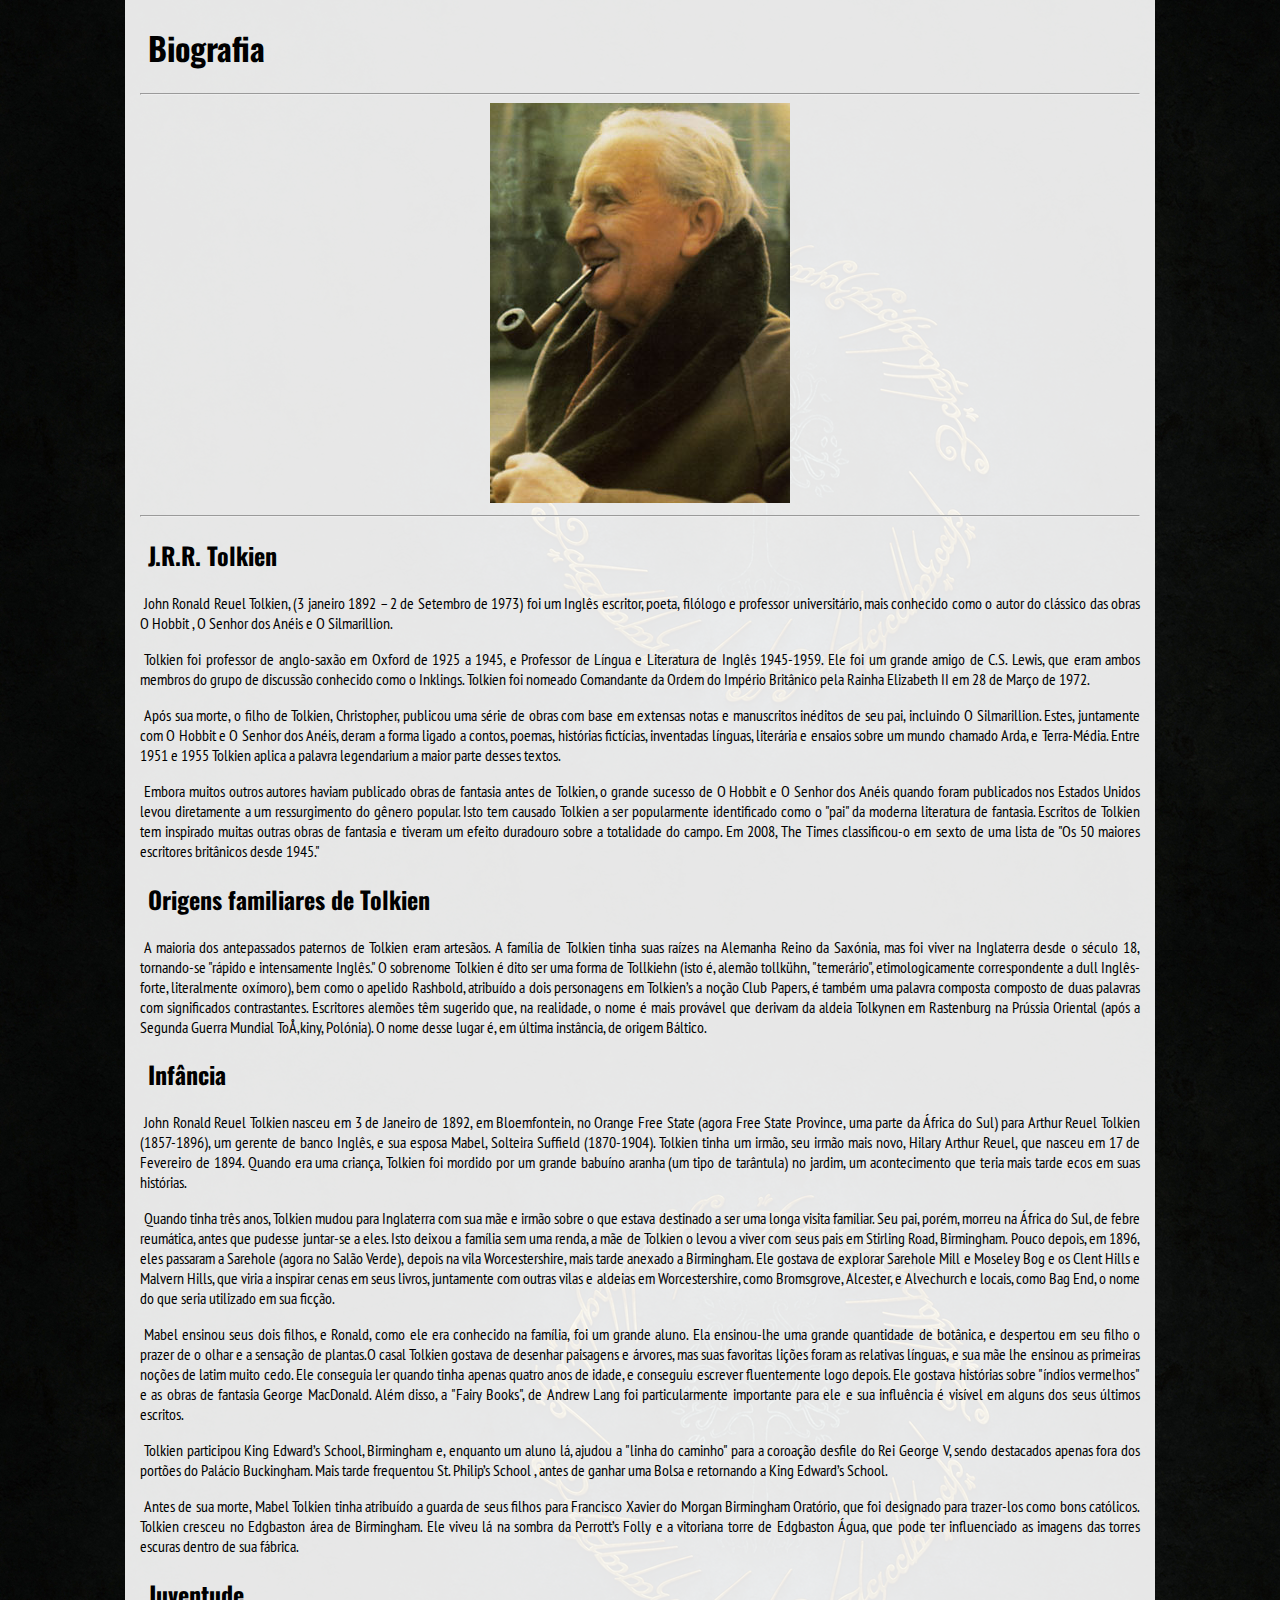
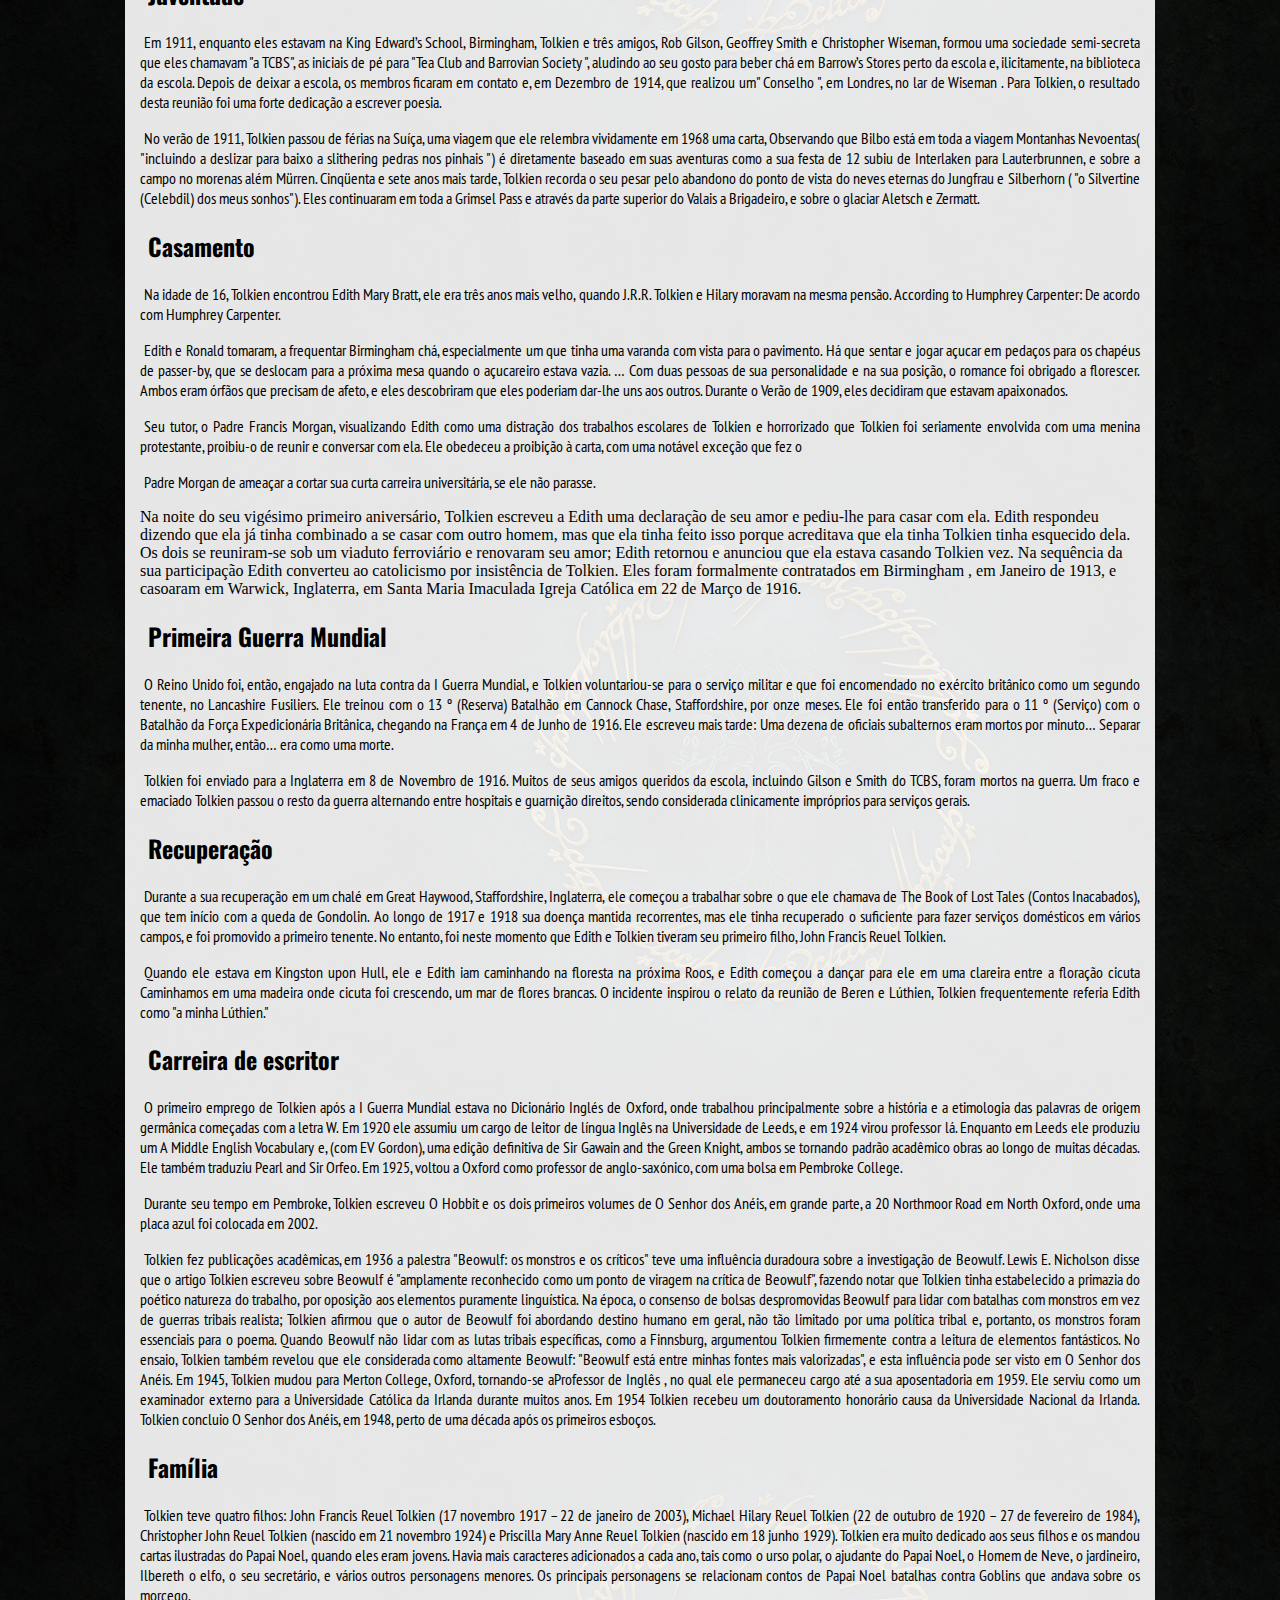
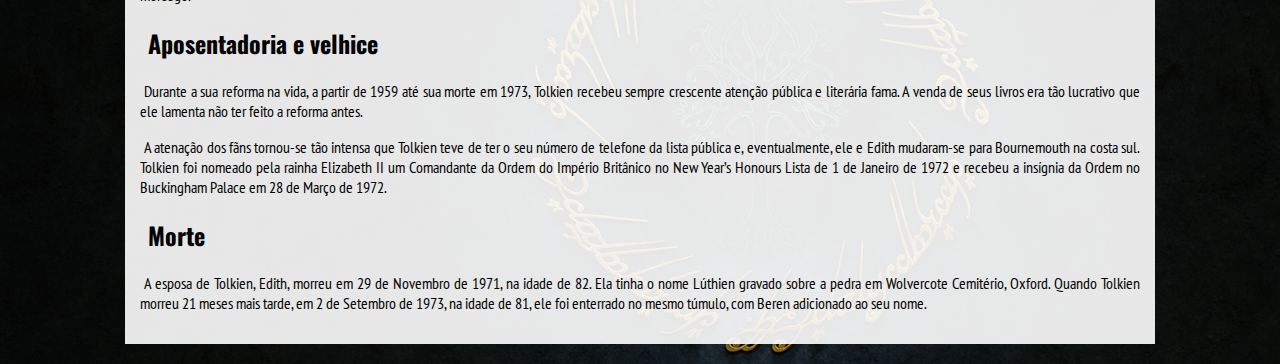
==== biografia.html @ dee200a4 "Início Projeto" ====
<!DOCTYPE html>
<html lang="pt-br">
  <head>
    <meta charset="utf-8">
    <link rel="stylesheet" href="_css/config.css">
    <title>Biografia</title>
  </head>
<body background="_imagens/image.jpg">
  <div id = "interface">
<h1>Biografia</h1>
<hr>
<center><img src = "_imagens/J.R.R.-Tolkien.jpg"></center>
<hr>
<h2>J.R.R. Tolkien</h2>
<p>John Ronald Reuel Tolkien, (3 janeiro 1892 – 2 de Setembro de 1973) foi um Inglês escritor, poeta, filólogo e professor universitário, mais conhecido como o autor do clássico das obras O Hobbit , O Senhor dos Anéis e O Silmarillion.</p>
<p>Tolkien foi professor de anglo-saxão em Oxford de 1925 a 1945, e Professor de Língua e Literatura de Inglês 1945-1959. Ele foi um grande amigo de C.S. Lewis, que eram ambos membros do grupo de discussão conhecido como o Inklings. Tolkien foi nomeado Comandante da Ordem do Império Britânico pela Rainha Elizabeth II em 28 de Março de 1972.</p>
<p>Após sua morte, o filho de Tolkien, Christopher, publicou uma série de obras com base em extensas notas e manuscritos inéditos de seu pai, incluindo O Silmarillion. Estes, juntamente com O Hobbit e O Senhor dos Anéis, deram a forma ligado a contos, poemas, histórias fictícias, inventadas línguas, literária e ensaios sobre um mundo chamado Arda, e Terra-Média. Entre 1951 e 1955 Tolkien aplica a palavra legendarium a maior parte desses textos.</p>
<p>Embora muitos outros autores haviam publicado obras de fantasia antes de Tolkien, o grande sucesso de O Hobbit e O Senhor dos Anéis quando foram publicados nos Estados Unidos levou diretamente a um ressurgimento do gênero popular. Isto tem causado Tolkien a ser popularmente identificado como o "pai" da moderna literatura de fantasia. Escritos de Tolkien tem inspirado muitas outras obras de fantasia e tiveram um efeito duradouro sobre a totalidade do campo. Em 2008, The Times classificou-o em sexto de uma lista de "Os 50 maiores escritores britânicos desde 1945."</p>
<h2>Origens familiares de Tolkien</h2>
<p>A maioria dos antepassados paternos de Tolkien eram artesãos. A família de Tolkien tinha suas raízes na Alemanha Reino da Saxónia, mas foi viver na Inglaterra desde o século 18, tornando-se "rápido e intensamente Inglês." O sobrenome Tolkien é dito ser uma forma de Tollkiehn (isto é, alemão tollkühn, "temerário", etimologicamente correspondente a dull Inglês-forte, literalmente oxímoro), bem como o apelido Rashbold, atribuído a dois personagens em Tolkien’s a noção Club Papers, é também uma palavra composta composto de duas palavras com significados contrastantes. Escritores alemões têm sugerido que, na realidade, o nome é mais provável que derivam da aldeia Tolkynen em Rastenburg na Prússia Oriental (após a Segunda Guerra Mundial ToÅ‚kiny, Polónia). O nome desse lugar é, em última instância, de origem Báltico.</p>
<h2>Infância</h2>
<p>John Ronald Reuel Tolkien nasceu em 3 de Janeiro de 1892, em Bloemfontein, no Orange Free State (agora Free State Province, uma parte da África do Sul) para Arthur Reuel Tolkien (1857-1896), um gerente de banco Inglês, e sua esposa Mabel, Solteira Suffield (1870-1904). Tolkien tinha um irmão, seu irmão mais novo, Hilary Arthur Reuel, que nasceu em 17 de Fevereiro de 1894.
Quando era uma criança, Tolkien foi mordido por um grande babuíno aranha (um tipo de tarântula) no jardim, um acontecimento que teria mais tarde ecos em suas histórias.</p>
<p>Quando tinha três anos, Tolkien mudou para Inglaterra com sua mãe e irmão sobre o que estava destinado a ser uma longa visita familiar. Seu pai, porém, morreu na África do Sul, de febre reumática, antes que pudesse juntar-se a eles. Isto deixou a família sem uma renda, a mãe de Tolkien o levou a viver com seus pais em Stirling Road, Birmingham. Pouco depois, em 1896, eles passaram a Sarehole (agora no Salão Verde), depois na vila Worcestershire, mais tarde anexado a Birmingham. Ele gostava de explorar Sarehole Mill e Moseley Bog e os Clent Hills e Malvern Hills, que viria a inspirar cenas em seus livros, juntamente com outras vilas e aldeias em Worcestershire, como Bromsgrove, Alcester, e Alvechurch e locais, como Bag End, o nome do que seria utilizado em sua ficção.</p.>
<p>Mabel ensinou seus dois filhos, e Ronald, como ele era conhecido na família, foi um grande aluno. Ela ensinou-lhe uma grande quantidade de botânica, e despertou em seu filho o prazer de o olhar e a sensação de plantas.O casal Tolkien gostava de desenhar paisagens e árvores, mas suas favoritas lições foram as relativas línguas, e sua mãe lhe ensinou as primeiras noções de latim muito cedo. Ele conseguia ler quando tinha apenas quatro anos de idade, e conseguiu escrever fluentemente logo depois. Ele gostava histórias sobre "índios vermelhos" e as obras de fantasia George MacDonald. Além disso, a "Fairy Books", de Andrew Lang foi particularmente importante para ele e sua influência é visível em alguns dos seus últimos escritos.</p>
<p>Tolkien participou King Edward’s School, Birmingham e, enquanto um aluno lá, ajudou a "linha do caminho" para a coroação desfile do Rei George V, sendo destacados apenas fora dos portões do Palácio Buckingham. Mais tarde frequentou St. Philip’s School , antes de ganhar uma Bolsa e retornando a King Edward’s School.</p>
<p>Antes de sua morte, Mabel Tolkien tinha atribuído a guarda de seus filhos para Francisco Xavier do Morgan Birmingham Oratório, que foi designado para trazer-los como bons católicos. Tolkien cresceu no Edgbaston área de Birmingham. Ele viveu lá na sombra da Perrott’s Folly e a vitoriana torre de Edgbaston Água, que pode ter influenciado as imagens das torres escuras dentro de sua fábrica.</p>
<h2>Juventude</h2>
<p>Em 1911, enquanto eles estavam na King Edward’s School, Birmingham, Tolkien e três amigos, Rob Gilson, Geoffrey Smith e Christopher Wiseman, formou uma sociedade semi-secreta que eles chamavam "a TCBS", as iniciais de pé para "Tea Club and Barrovian Society ", aludindo ao seu gosto para beber chá em Barrow’s Stores perto da escola e, ilicitamente, na biblioteca da escola. Depois de deixar a escola, os membros ficaram em contato e, em Dezembro de 1914, que realizou um" Conselho ", em Londres, no lar de Wiseman . Para Tolkien, o resultado desta reunião foi uma forte dedicação a escrever poesia.</p>
<p>No verão de 1911, Tolkien passou de férias na Suíça, uma viagem que ele relembra vividamente em 1968 uma carta, Observando que Bilbo está em toda a viagem Montanhas Nevoentas( "incluindo a deslizar para baixo a slithering pedras nos pinhais ") é diretamente baseado em suas aventuras como a sua festa de 12 subiu de Interlaken para Lauterbrunnen, e sobre a campo no morenas além Mürren. Cinqüenta e sete anos mais tarde, Tolkien recorda o seu pesar pelo abandono do ponto de vista do neves eternas do Jungfrau e Silberhorn ( "o Silvertine (Celebdil) dos meus sonhos"). Eles continuaram em toda a Grimsel Pass e através da parte superior do Valais a Brigadeiro, e sobre o glaciar Aletsch e Zermatt.</p>
<h2>Casamento</h2>
<p>Na idade de 16, Tolkien encontrou Edith Mary Bratt, ele era três anos mais velho, quando J.R.R. Tolkien e Hilary moravam na mesma pensão. According to Humphrey Carpenter: De acordo com Humphrey Carpenter.</p>
<p>Edith e Ronald tomaram, a frequentar Birmingham chá, especialmente um que tinha uma varanda com vista para o pavimento. Há que sentar e jogar açucar em pedaços para os chapéus de passer-by, que se deslocam para a próxima mesa quando o açucareiro estava vazia. … Com duas pessoas de sua personalidade e na sua posição, o romance foi obrigado a florescer. Ambos eram órfãos que precisam de afeto, e eles descobriram que eles poderiam dar-lhe uns aos outros. Durante o Verão de 1909, eles decidiram que estavam apaixonados.</p>
<p>Seu tutor, o Padre Francis Morgan, visualizando Edith como uma distração dos trabalhos escolares de Tolkien e horrorizado que Tolkien foi seriamente envolvida com uma menina protestante, proibiu-o de reunir e conversar com ela. Ele obedeceu a proibição à carta, com uma notável exceção que fez o <p>Padre Morgan de ameaçar a cortar sua curta carreira universitária, se ele não parasse.</p>
Na noite do seu vigésimo primeiro aniversário, Tolkien escreveu a Edith uma declaração de seu amor e pediu-lhe para casar com ela. Edith respondeu dizendo que ela já tinha combinado a se casar com outro homem, mas que ela tinha feito isso porque acreditava que ela tinha Tolkien tinha esquecido dela. Os dois se reuniram-se sob um viaduto ferroviário e renovaram seu amor; Edith retornou e anunciou que ela estava casando Tolkien vez. Na sequência da sua participação Edith converteu ao catolicismo por insistência de Tolkien. Eles foram formalmente contratados em Birmingham , em Janeiro de 1913, e casoaram em Warwick, Inglaterra, em Santa Maria Imaculada Igreja Católica em 22 de Março de 1916.</p>
<h2>Primeira Guerra Mundial</h2>
<p>O Reino Unido foi, então, engajado na luta contra da I Guerra Mundial, e Tolkien voluntariou-se para o serviço militar e que foi encomendado no exército britânico como um segundo tenente, no Lancashire Fusiliers. Ele treinou com o 13 º (Reserva) Batalhão em Cannock Chase, Staffordshire, por onze meses. Ele foi então transferido para o 11 º (Serviço) com o Batalhão da Força Expedicionária Britânica, chegando na França em 4 de Junho de 1916. Ele escreveu mais tarde:
Uma dezena de oficiais subalternos eram mortos por minuto… Separar da minha mulher, então… era como uma morte.</p>
<p>Tolkien foi enviado para a Inglaterra em 8 de Novembro de 1916. Muitos de seus amigos queridos da escola, incluindo Gilson e Smith do TCBS, foram mortos na guerra.
Um fraco e emaciado Tolkien passou o resto da guerra alternando entre hospitais e guarnição direitos, sendo considerada clinicamente impróprios para serviços gerais.</p>
<h2>Recuperação</h2>
<p>Durante a sua recuperação em um chalé em Great Haywood, Staffordshire, Inglaterra, ele começou a trabalhar sobre o que ele chamava de The Book of Lost Tales (Contos Inacabados), que tem início com a queda de Gondolin. Ao longo de 1917 e 1918 sua doença mantida recorrentes, mas ele tinha recuperado o suficiente para fazer serviços domésticos em vários campos, e foi promovido a primeiro tenente. No entanto, foi neste momento que Edith e Tolkien tiveram seu primeiro filho, John Francis Reuel Tolkien.</p>
<p>Quando ele estava em Kingston upon Hull, ele e Edith iam caminhando na floresta na próxima Roos, e Edith começou a dançar para ele em uma clareira entre a floração cicuta
Caminhamos em uma madeira onde cicuta foi crescendo, um mar de flores brancas.
O incidente inspirou o relato da reunião de Beren e Lúthien, Tolkien frequentemente referia Edith como "a minha Lúthien."<p>
<h2>Carreira de escritor</h2>
<p>O primeiro emprego de Tolkien após a I Guerra Mundial estava no Dicionário Inglés de Oxford, onde trabalhou principalmente sobre a história e a etimologia das palavras de origem germânica começadas com a letra W. Em 1920 ele assumiu um cargo de leitor de língua Inglês na Universidade de Leeds, e em 1924 virou professor lá. Enquanto em Leeds ele produziu um A Middle English Vocabulary e, (com EV Gordon), uma edição definitiva de Sir Gawain and the Green Knight, ambos se tornando padrão acadêmico obras ao longo de muitas décadas. Ele também traduziu Pearl and Sir Orfeo. Em 1925, voltou a Oxford como professor de anglo-saxónico, com uma bolsa em Pembroke College.<p>
<p>Durante seu tempo em Pembroke, Tolkien escreveu O Hobbit e os dois primeiros volumes de O Senhor dos Anéis, em grande parte, a 20 Northmoor Road em North Oxford, onde uma placa azul foi colocada em 2002.</p>
<p>Tolkien fez publicações acadêmicas, em 1936 a palestra "Beowulf: os monstros e os críticos" teve uma influência duradoura sobre a investigação de Beowulf. Lewis E. Nicholson disse que o artigo Tolkien escreveu sobre Beowulf é "amplamente reconhecido como um ponto de viragem na crítica de Beowulf", fazendo notar que Tolkien tinha estabelecido a primazia do poético natureza do trabalho, por oposição aos elementos puramente linguística. Na época, o consenso de bolsas despromovidas Beowulf para lidar com batalhas com monstros em vez de guerras tribais realista; Tolkien afirmou que o autor de Beowulf foi abordando destino humano em geral, não tão limitado por uma política tribal e, portanto, os monstros foram essenciais para o poema. Quando Beowulf não lidar com as lutas tribais específicas, como a Finnsburg, argumentou Tolkien firmemente contra a leitura de elementos fantásticos. No ensaio, Tolkien também revelou que ele considerada como altamente Beowulf: "Beowulf está entre minhas fontes mais valorizadas", e esta influência pode ser visto em O Senhor dos Anéis.
Em 1945, Tolkien mudou para Merton College, Oxford, tornando-se aProfessor de Inglês , no qual ele permaneceu cargo até a sua aposentadoria em 1959. Ele serviu como um examinador externo para a Universidade Católica da Irlanda durante muitos anos. Em 1954 Tolkien recebeu um doutoramento honorário causa da Universidade Nacional da Irlanda. Tolkien concluio O Senhor dos Anéis, em 1948, perto de uma década após os primeiros esboços.</p>
<h2>Família</h2>
<p>Tolkien teve quatro filhos: John Francis Reuel Tolkien (17 novembro 1917 – 22 de janeiro de 2003), Michael Hilary Reuel Tolkien (22 de outubro de 1920 – 27 de fevereiro de 1984), Christopher John Reuel Tolkien (nascido em 21 novembro 1924) e Priscilla Mary Anne Reuel Tolkien (nascido em 18 junho 1929). Tolkien era muito dedicado aos seus filhos e os mandou cartas ilustradas do Papai Noel, quando eles eram jovens. Havia mais caracteres adicionados a cada ano, tais como o urso polar, o ajudante do Papai Noel, o Homem de Neve, o jardineiro, Ilbereth o elfo, o seu secretário, e vários outros personagens menores. Os principais personagens se relacionam contos de Papai Noel batalhas contra Goblins que andava sobre os morcego.</p>

<h2>Aposentadoria e velhice</h2>
<p>Durante a sua reforma na vida, a partir de 1959 até sua morte em 1973, Tolkien recebeu sempre crescente atenção pública e literária fama. A venda de seus livros era tão lucrativo que ele lamenta não ter feito a reforma antes.</p>
<p>A atenação dos fãns tornou-se tão intensa que Tolkien teve de ter o seu número de telefone da lista pública e, eventualmente, ele e Edith mudaram-se para Bournemouth na costa sul.
Tolkien foi nomeado pela rainha Elizabeth II um Comandante da Ordem do Império Britânico no New Year’s Honours Lista de 1 de Janeiro de 1972 e recebeu a insígnia da Ordem no Buckingham Palace em 28 de Março de 1972.</p>
<h2>Morte</h2>
<p>A esposa de Tolkien, Edith, morreu em 29 de Novembro de 1971, na idade de 82. Ela tinha o nome Lúthien gravado sobre a pedra em Wolvercote Cemitério, Oxford. Quando Tolkien morreu 21 meses mais tarde, em 2 de Setembro de 1973, na idade de 81, ele foi enterrado no mesmo túmulo, com Beren adicionado ao seu nome.</p>
  </div>
  </body>
</html>
---- _css/config.css ----
@charset "UTF-8";
@import url(https://fonts.googleapis.com/css?family=Indie+Flower);
@import url(https://fonts.googleapis.com/css?family=Oswald);
@import url(https://fonts.googleapis.com/css?family=PT+Sans+Narrow);
body{
}
div#interface {
  display: block;
  width: 1000px;
  padding: 15px;
  margin: -20px auto 20px auto;
  background:rgba(255,255,255,0.9);
}
section#lateral {
  display: block;
  width: 450px;
  float: right;
  margin-left: 3px;
}
section#lateral2 {
  display: block;
  width: 150px;
  float: right;
  margin-left: 10px;
}
section#principal {
  display: block;
  width: 500px;
}
p{
  color: black;
  text-align: justify;
  text-indent: 4px;
}
h1{
  color: black;
  text-indent:8px;
  font-family: 'Oswald', sans-serif;
}
h2{
  color: black;
  text-indent:8px;
  font-family: 'Oswald', sans-serif;
}
h3{
  color: black;
  text-indent:5px;
}
li{
  color: black;
  font-family: 'PT Sans Narrow', sans-serif;
}
p{
  color: black;
  font-family: 'PT Sans Narrow', sans-serif;
}
div#menu ul{
  width: 400px;
  height: auto;
  display: block;
  margin: 0;
  padding: 0;
  width: 280px;
}
div#menu li{
    list-style: none;
    display:block;
    width: 100%;
    height: auto;
    border-bottom: 2px solid #fff;
    font-family: 'Indie Flower';
    font-size: 20px;
    padding: 5px;
    text-align: center;
    transition: all .9s ease;
}
div#menu li:hover{
  background: #e0cd2f;
  width: 300px;
}
a{
text-decoration: none;
color: black;
}
#imagens img{
  width: 280px;
  height: 280px;
}
td{
background-color: #3c7b39;
}
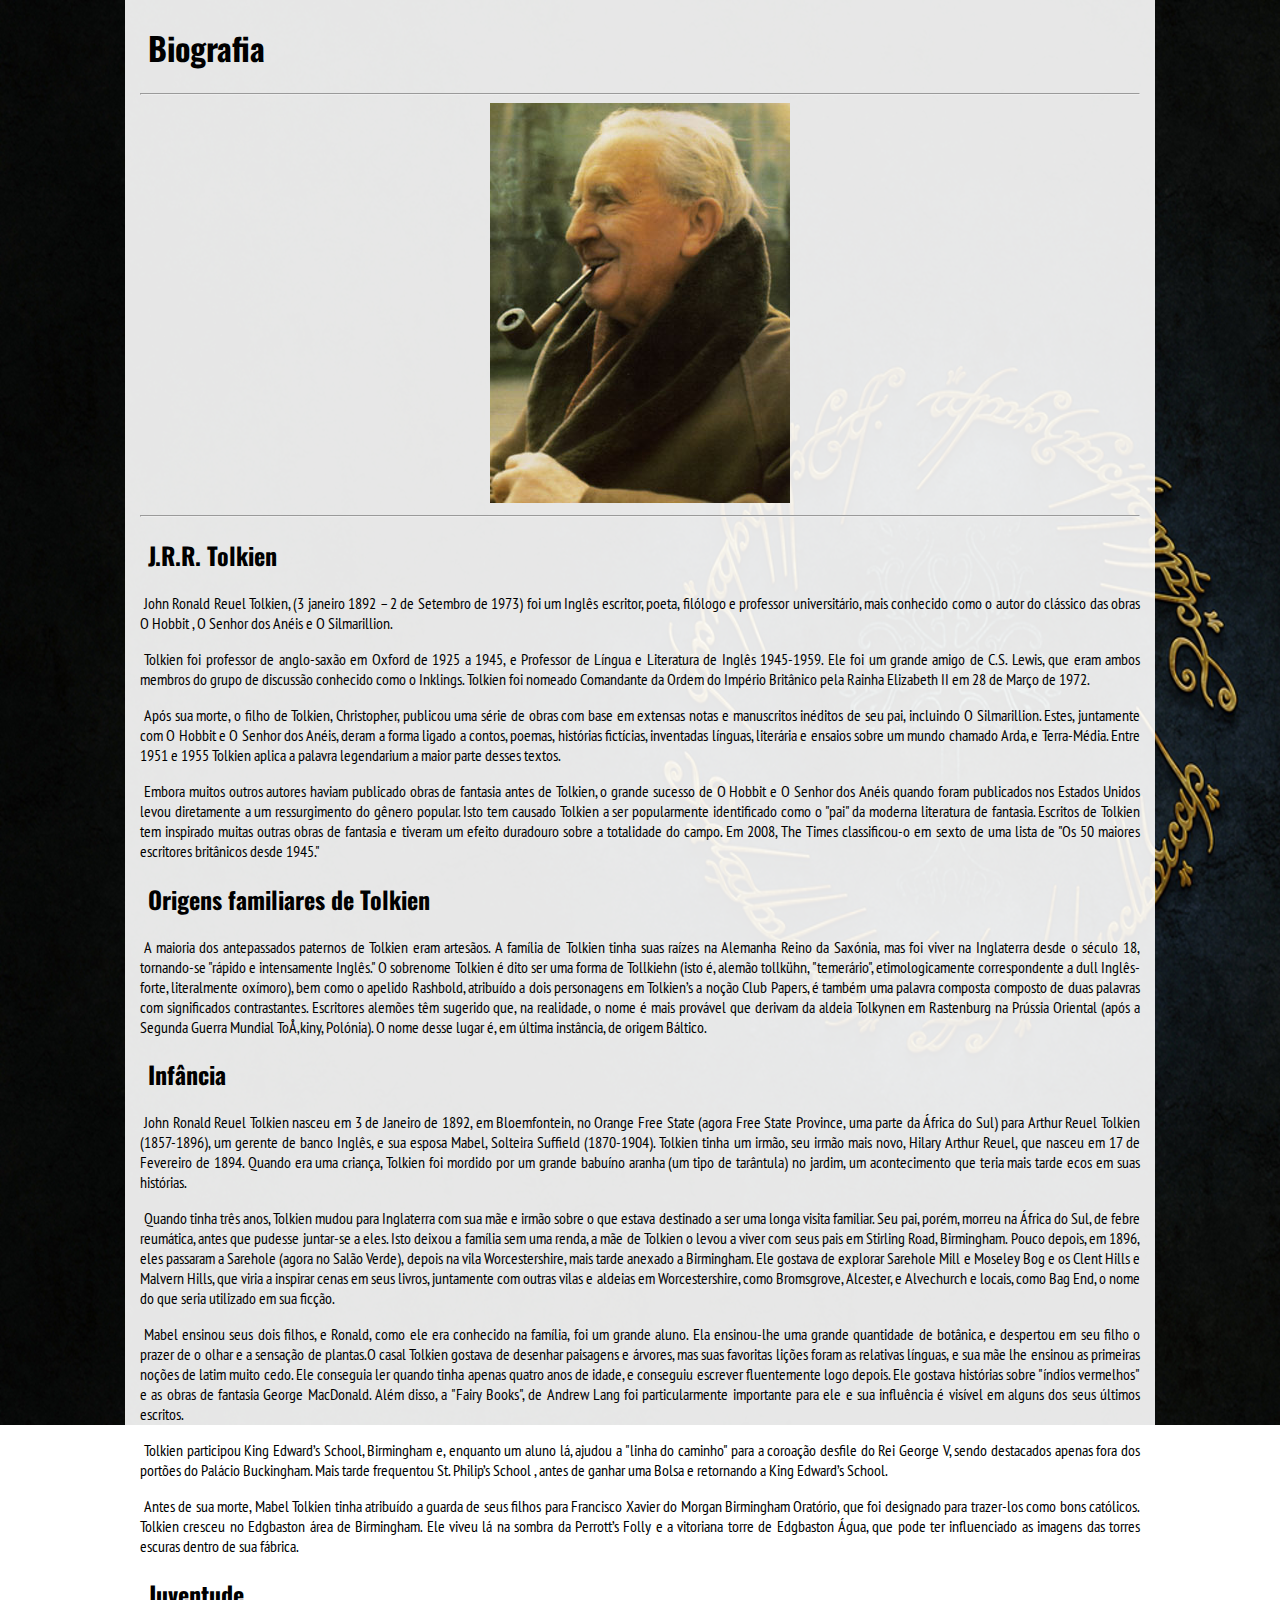
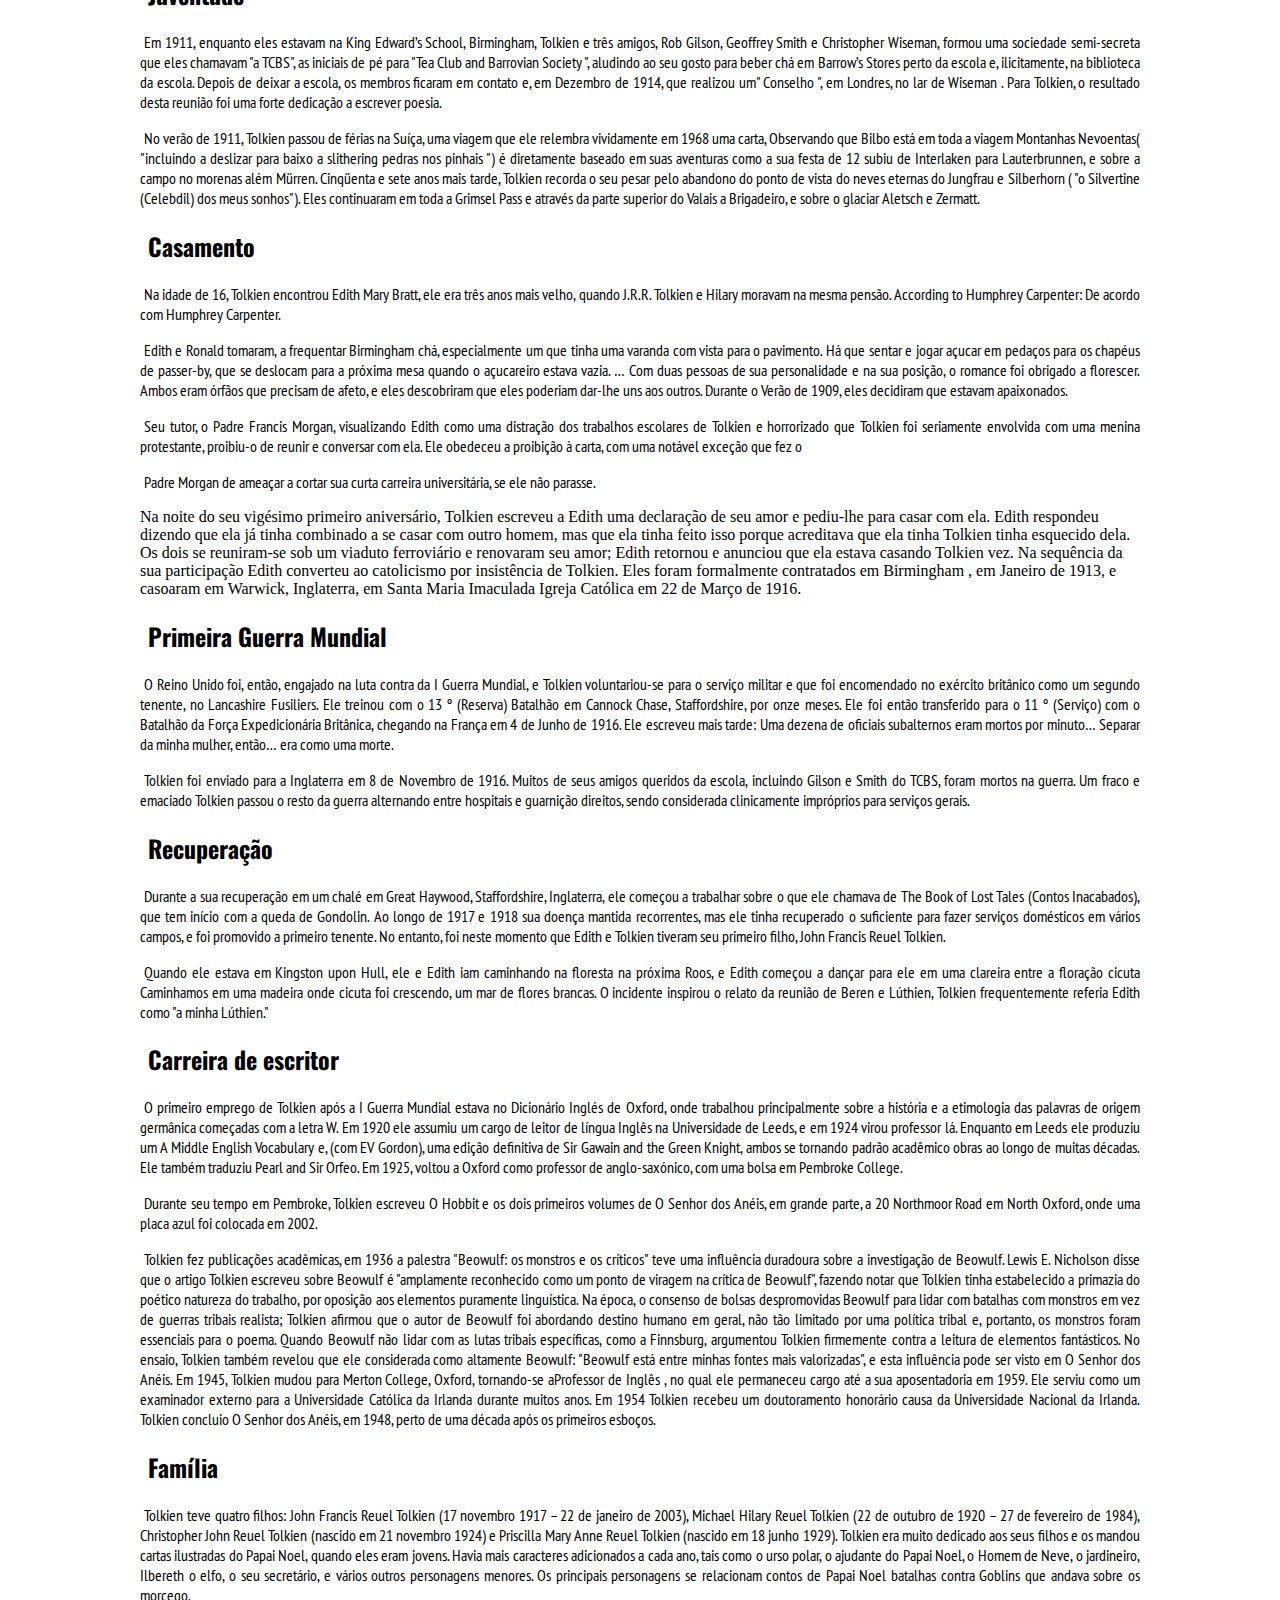
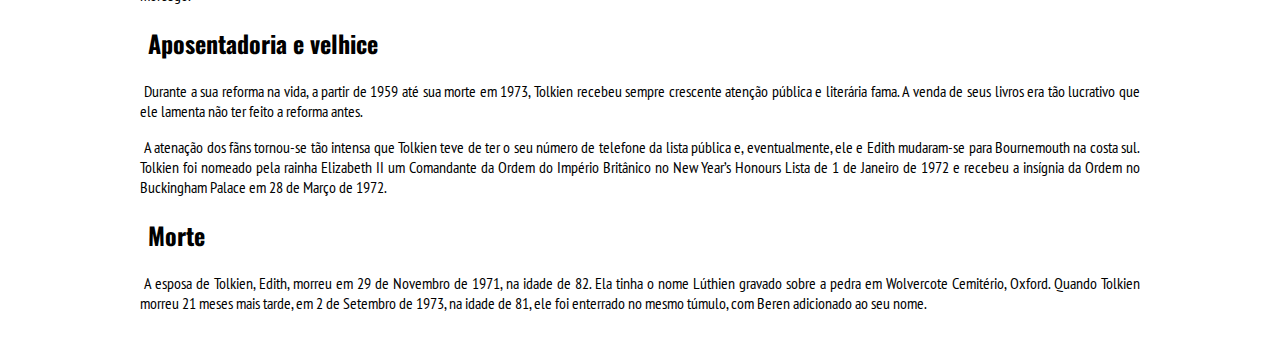
==== commit 573faf86: "Alteração Background 2" ====
--- a/biografia.html
+++ b/biografia.html
@@ -5,7 +5,7 @@
     <link rel="stylesheet" href="_css/config.css">
     <title>Biografia</title>
   </head>
-<body background="_imagens/image.jpg">
+<body background="_imagens/image.png">
   <div id = "interface">
 <h1>Biografia</h1>
 <hr>
--- a/_css/config.css
+++ b/_css/config.css
@@ -2,8 +2,12 @@
 @import url(https://fonts.googleapis.com/css?family=Indie+Flower);
 @import url(https://fonts.googleapis.com/css?family=Oswald);
 @import url(https://fonts.googleapis.com/css?family=PT+Sans+Narrow);
-body{
+
+body {
+    background-repeat: no-repeat;
+    background-attachment: fixed;
 }
+
 div#interface {
   display: block;
   width: 1000px;
@@ -62,6 +66,8 @@
   padding: 0;
   width: 280px;
 }
+
+
 div#menu li{
     list-style: none;
     display:block;
